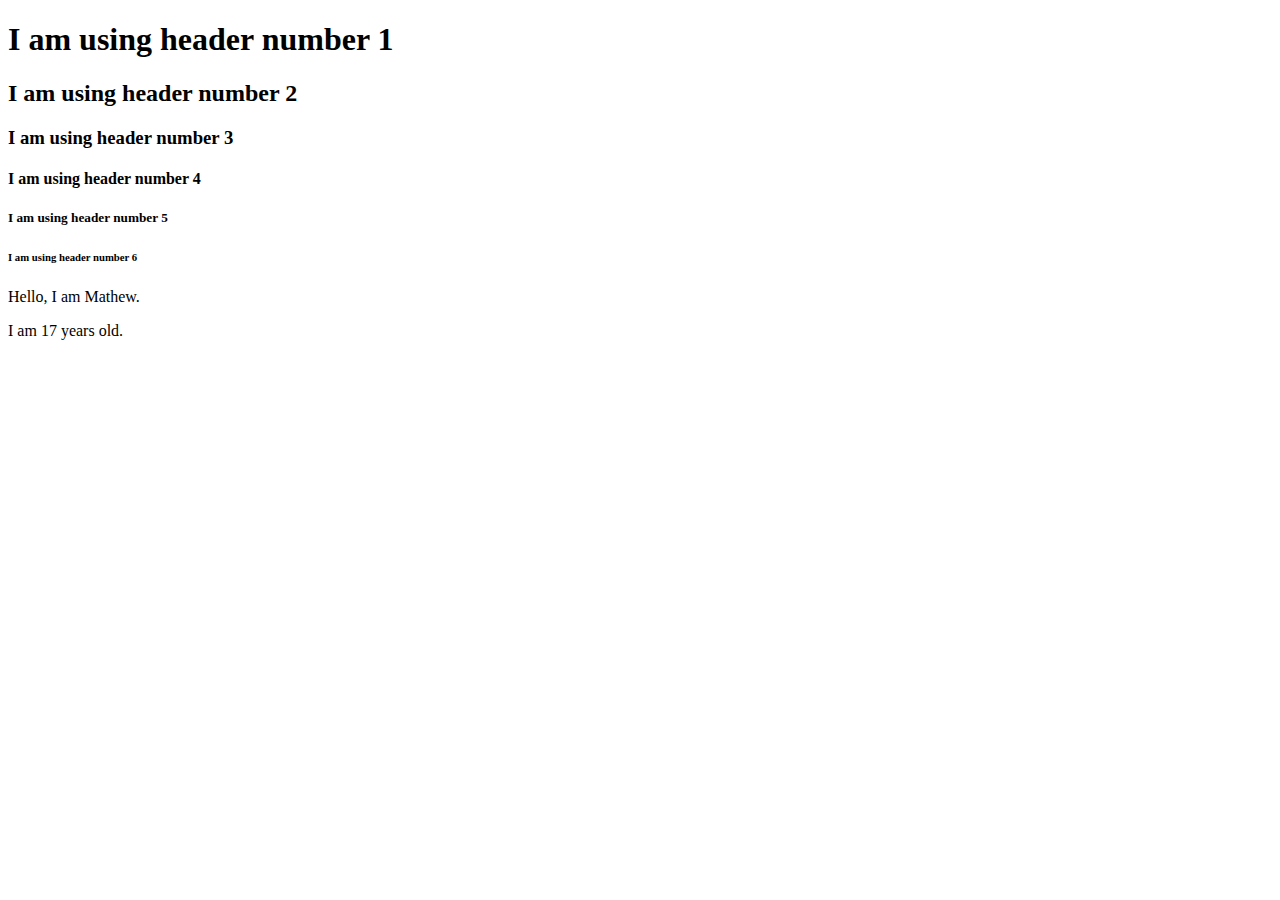
==== index.html @ b6e6f781 "adding 2 html files" ====
<!doctype html>
<html lang="en">
    <head>
        <meta charset="utf-8">
        <meta name="viewport" content="width=device-width">
        <title> This is About Me </title>
        <link href="index.css" rel="stylesheet" type="text/css" />
    </head>
    <body>
        <h1>I am using header number 1</h1>
        <h2>I am using header number 2</h2>
        <h3>I am using header number 3</h3>
        <h4>I am using header number 4</h4>
        <h5>I am using header number 5</h5>
        <h6>I am using header number 6</h6>
        <p>Hello, I am Mathew.</p>
        <p>I am 17 years old.</p>
    </body>
</html>
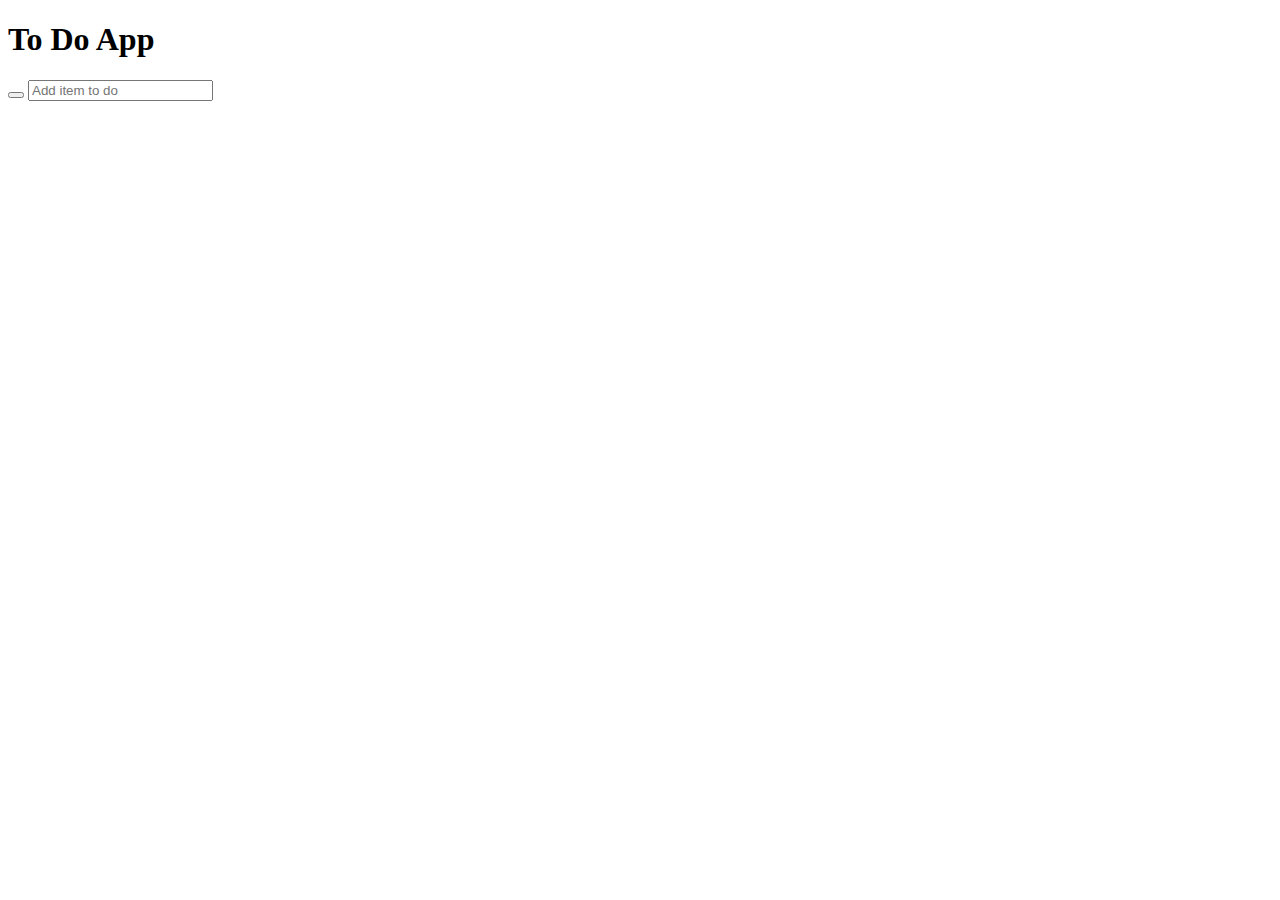
==== commit 79a18540: "Create index.html" ====
--- a/index.html
+++ b/index.html
@@ -1,19 +1,50 @@
-<!doctype html>
-<html lang="en">
-    <head>
-        <meta charset="utf-8">
-        <meta name="viewport" content="width=device-width">
-        <title> This is About Me </title>
-        <link href="index.css" rel="stylesheet" type="text/css" />
-    </head>
-    <body>
-        <h1>I am using header number 1</h1>
-        <h2>I am using header number 2</h2>
-        <h3>I am using header number 3</h3>
-        <h4>I am using header number 4</h4>
-        <h5>I am using header number 5</h5>
-        <h6>I am using header number 6</h6>
-        <p>Hello, I am Mathew.</p>
-        <p>I am 17 years old.</p>
-    </body>
-</html>+<!DOCTYPE html>
+<html>
+
+<head>
+	<meta charset="utf-8">
+	<meta name="viewport" content="width=device-width">
+	<title>TO-DO LIST</title>
+	<link href="style.css" rel="stylesheet" type="text/css" />
+	<link rel="stylesheet" href="https://use.fontawesome.com/releases/v5.6.3/css/all.css" integrity="sha384-UHRtZLI+pbxtHCWp1t77Bi1L4ZtiqrqD80Kn4Z8NTSRyMA2Fd33n5dQ8lWUE00s/"
+	 crossorigin="anonymous">
+	<link rel="preconnect" href="https://fonts.googleapis.com">
+	<link rel="preconnect" href="https://fonts.gstatic.com" crossorigin>
+	<link href="https://fonts.googleapis.com/css2?family=Text+Me+One&display=swap" rel="stylesheet">
+
+</head>
+
+<body>
+	<div class="container">
+		<div class="header">
+			<h1>To Do App</h1>
+		</div>
+
+		<div class="add-item">
+			<form>
+				<button class="todo-button" type="submit">
+            <!-- add icon -->
+            <i class="fa fa-plus-circle" ></i>
+          </button>
+          <!-- Input box -->
+          <input type="text" class="item" placeholder="Add item to do">
+        </form>
+      </div>
+
+      <!-- <div class="add-item">
+        <i class="fa fa-search" ></i>
+        <input type="text" id="item" placeholder="Search item">
+      </div> -->
+
+      <div class="items">
+        <ol class="each-items" type = "-"> </ol>
+        <!-- <div>
+          <li>Take shower</li>
+          <li>Finish work</li>
+          <li>Eat dinner</li>
+        </div> -->
+      </div>
+
+    <script src="script.js"></script>
+  </body>
+</html>
